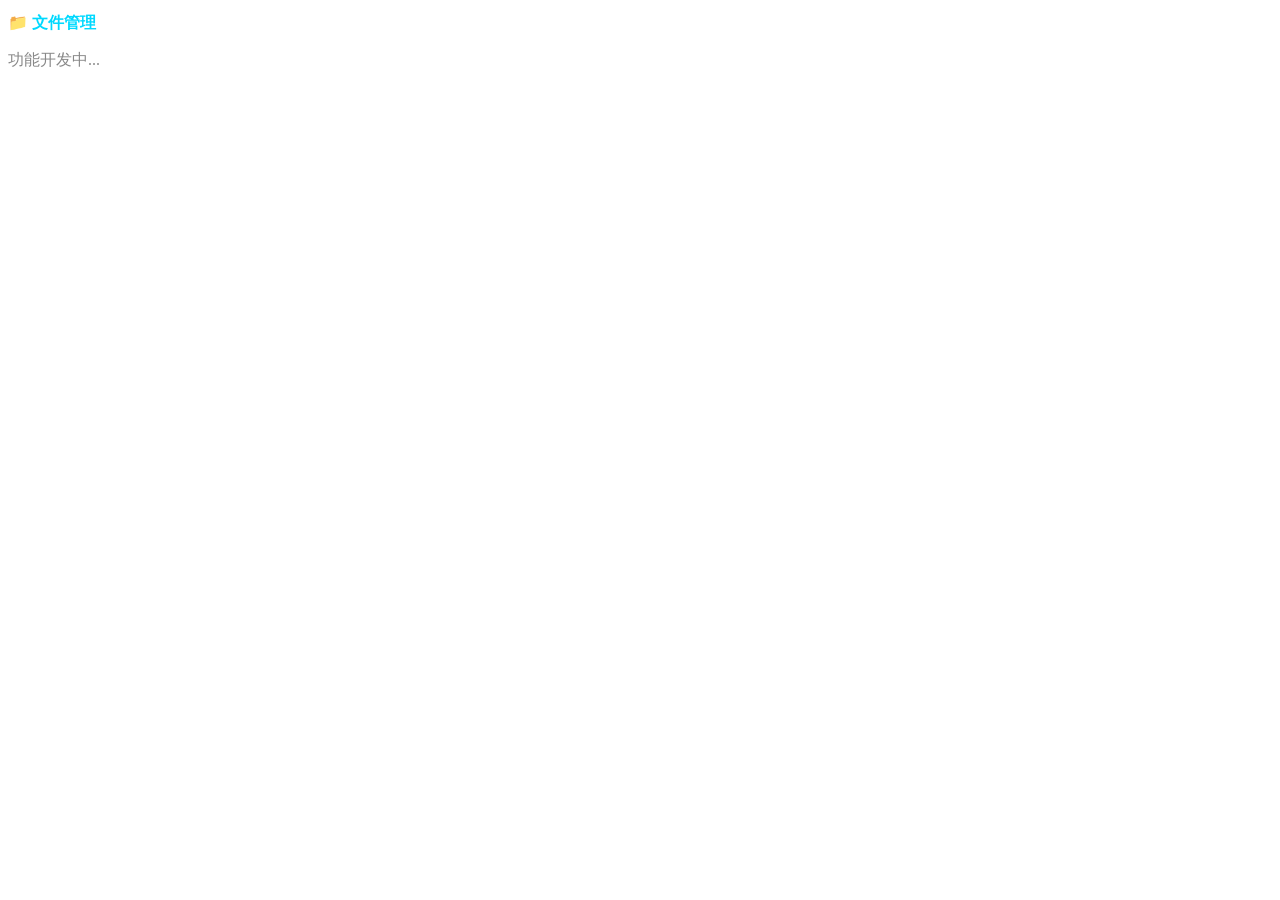
==== www/files.html @ 9c6165d5 "优化代码逻辑，加入读取词典笔扫码历史的功能（只支持作业帮设备）" ====
<!DOCTYPE html>
<html lang="zh-CN">
<head>
    <meta charset="UTF-8">
    <meta name="viewport" content="width=device-width, initial-scale=1">
    <title>文件管理</title>
    <link rel="stylesheet" href="{{ url_for('static', filename='style.css') }}">
</head>
<body>
    <h2 style="color:#00d9ff; font-size:1em;">📁 文件管理</h2>
    <p style="color:#888;">功能开发中...</p>
</body>
</html>
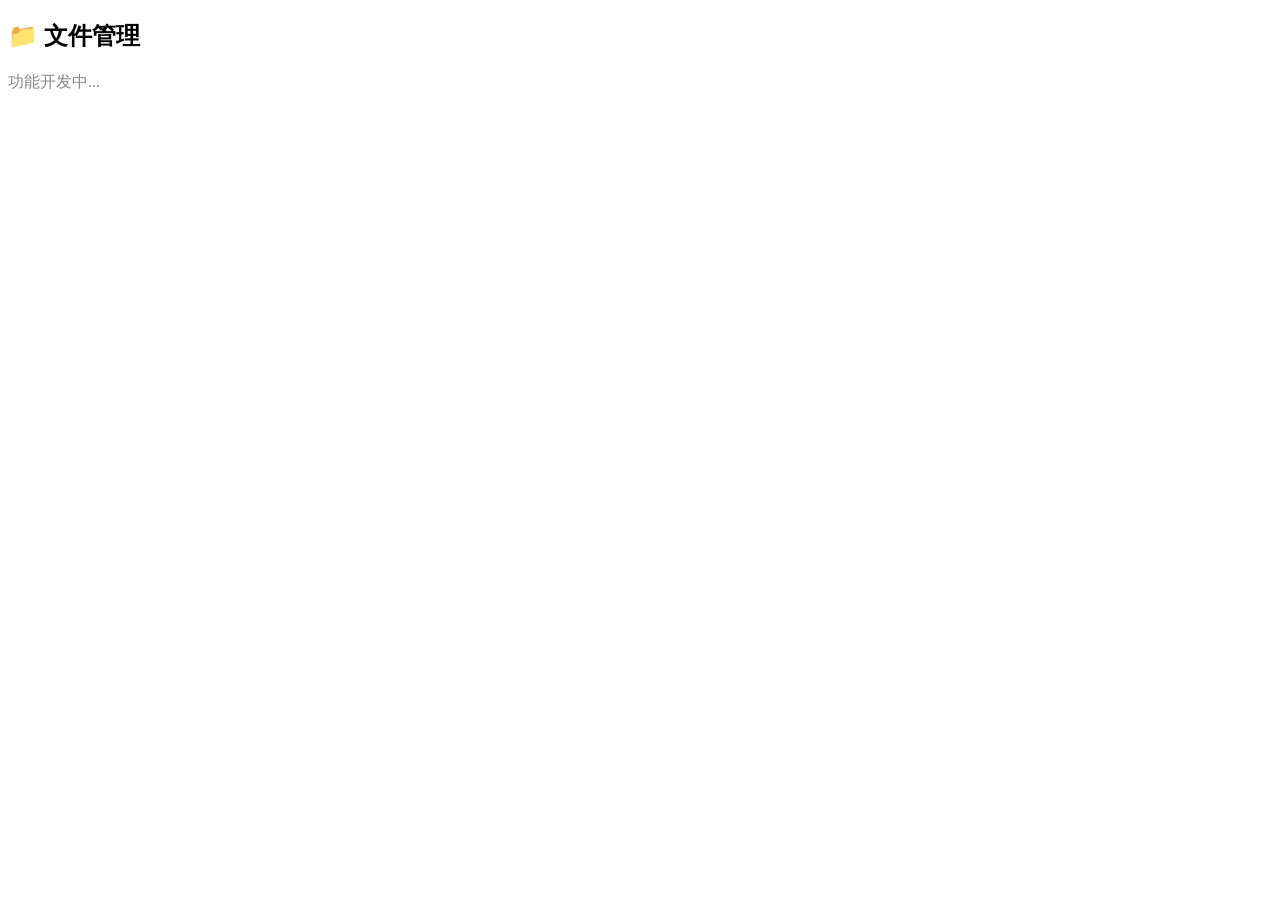
==== commit 4ad0dfb4: "优化web页面逻辑" ====
--- a/www/files.html
+++ b/www/files.html
@@ -7,7 +7,9 @@
     <link rel="stylesheet" href="{{ url_for('static', filename='style.css') }}">
 </head>
 <body>
-    <h2 style="color:#00d9ff; font-size:1em;">📁 文件管理</h2>
+<div class="page">
+    <h2>📁 文件管理</h2>
     <p style="color:#888;">功能开发中...</p>
+</div>
 </body>
 </html>
